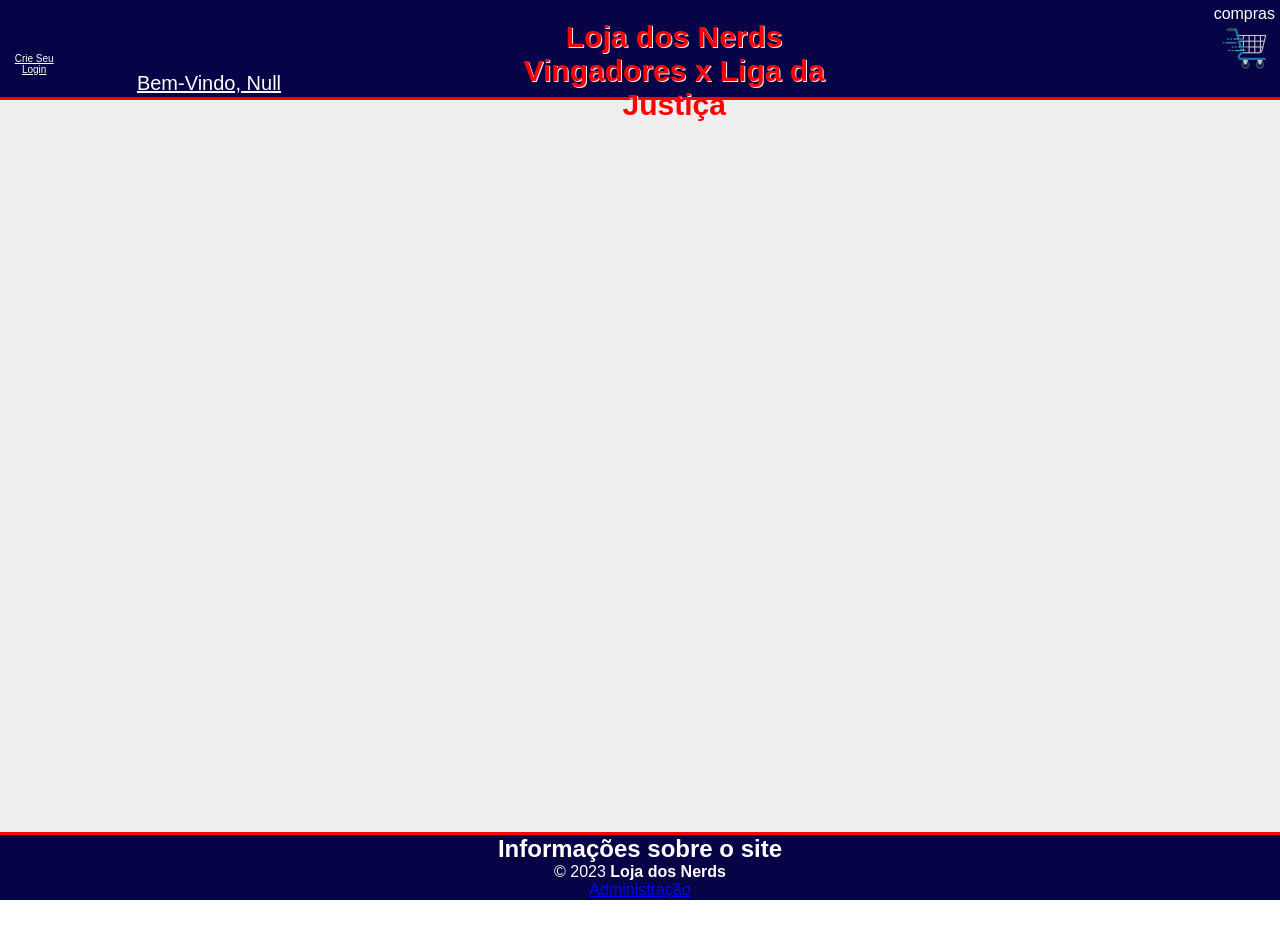
==== index.html @ 7559052c "projeto inicial" ====
<!DOCTYPE html>
<html lang="pt-br">
<head>
    <meta charset="UTF-8">
    <meta name="viewport" content="width=device-width, initial-scale=1.0">
    <title>Marvel x DC</title>
    <link rel="stylesheet" href="css/styles.css">
    <script src="js/script.js" defer></script>
</head>
<!--**************************************** -->
<body onload="montaHTML()">
<!--**************************************** -->
    <header>
        <div id="hcont">
            <button onclick="criaLogin()" id="clog">crie seu login</button>
            <button onclick="abreTelaLogin()" id="log">Login</button>
            <h1>Loja dos Nerds <br> Vingadores x Liga da Justiça</h1>
            <a onclick="calculaCesta()" class="car" href="#">Compras<img src="imagens/carrinho.png" alt="Carrinho de compras"></a>
        </div>
    </header>

</body>
</html>
---- css/styles.css ----
*{
    padding: 0;
    margin: 0;
    box-sizing: border-box;
    font-family: Helvetica;
}

#hcont{
    display: flex;
    flex-direction: row;
}

/*Cabeçalho*/
header{
    background-color: #070347;
    position: fixed;
    color: #fff;
    padding: 5px;
    text-align: center;
    border-bottom: 3px solid red;
    width: 100%;
    height: 100px;
}

h1{
    color: #ff0000;
    text-shadow: 1px 1px #eeeeee;
    padding-top: 15px;
    padding-left: 130px;
    font-size: 30px;
}

/*Grid de Heróis*/

.container{
    background-color: #eee;
    min-height: calc(100vh - 40px); /* Leva em consideração a altura do cabeçalho e do rodapé */
    padding: 100px;
    padding-bottom: 20px; /* Leva em consideração a altura do rodapé */
    overflow: auto; /* Permite a rolagem do conteúdo caso exceda o tamanho da tela */
}

.products-container{
    max-width: 1200px;
    margin: 0 auto;
}

.car{
    display: block;
    width: 5%;
    color: #fff;
    text-align: center;
    text-transform: lowercase;
    text-decoration: none;
    background-color: transparent;
    margin-left: 350px;
}

#log{
    display: block;
    width: 25%;
    /* text-align: center; */
    color: #ffffff;
    padding: 0px;
    border: none;
    font-size: 20px;
    text-transform: capitalize;
    text-decoration: underline;
    background-color: transparent;
    transition: 0.5s;
    margin-left: 0%;
    margin-top: 40px;
}

#clog{
    display: block;
    width: 5%;
    /* text-align: center; */
    color: #ffffff;
    padding: 0px;
    border: none;
    font-size: 10px;
    text-transform: capitalize;
    text-decoration: underline;
    background-color: transparent;
    transition: 0.5s;
    margin-left: 0%;
    margin-top: 0px;
}

.card{
    width: 23%;
    display: inline-block;
    margin: 1% 1%;
    padding: 15px;
}

.product-image{
    height: 300px;
    width: 100%;
    margin-bottom: 10px;
    background-position: center;
    background-size: cover;
    border: 5px solid #070347;
    border-radius: 20px;
    cursor:pointer;
}

h3{
    margin-bottom: 10px;
    color: #070347;
    border-left: 5px solid red;
    padding-left: 7px;
    font-size: 24px;
}

.card p{
    margin-bottom: 10px;
}

.bold{
    font-weight: bold;
}

.btn{
    display: block;
    width: 100%;
    text-align: center;
    text-transform: uppercase;
    text-decoration: none;
    background-color: #1206b6;
    color: #FFF;
    padding: 15px;
    border-radius: 5px;
    transition: 0.5s;
}

.btn:hover{
    background-color: #070347;
}

/*footer*/
#rodape{
    background-color: #070347;
    color: #fff;
    border-top: 3px solid red;
    text-align: center;
    /* padding: 20px; */
    /* Novos */
    position: sticky;
    bottom: 0;
    width: 100%;
    height: 68px;
}
/* ******************************************************* */

#tituloProduto{
    padding-top: 120px;
    color: #070347;
}

#home{
    color: #eee;
}

#imgProd{
    margin-left: 100px;
    width: 370px;
    height: 400px;
    margin-bottom: 10px;
    background-position: center;
    background-size: cover;
    border: 5px solid #070347;
    border-radius: 20px;
}

#central{
    display: flex;
}

#descProduto{
    width: 1000px;
    border: solid 5px;
    border-radius: 30px;
    padding: 10px;
    margin-left: 10px;
    overflow: auto;
    font-size: 22px;
    height: 400px;
}

#divProd{
    margin: 0;
    padding: 0;
    margin-left: 100px;
}
/* ******************************************************* */
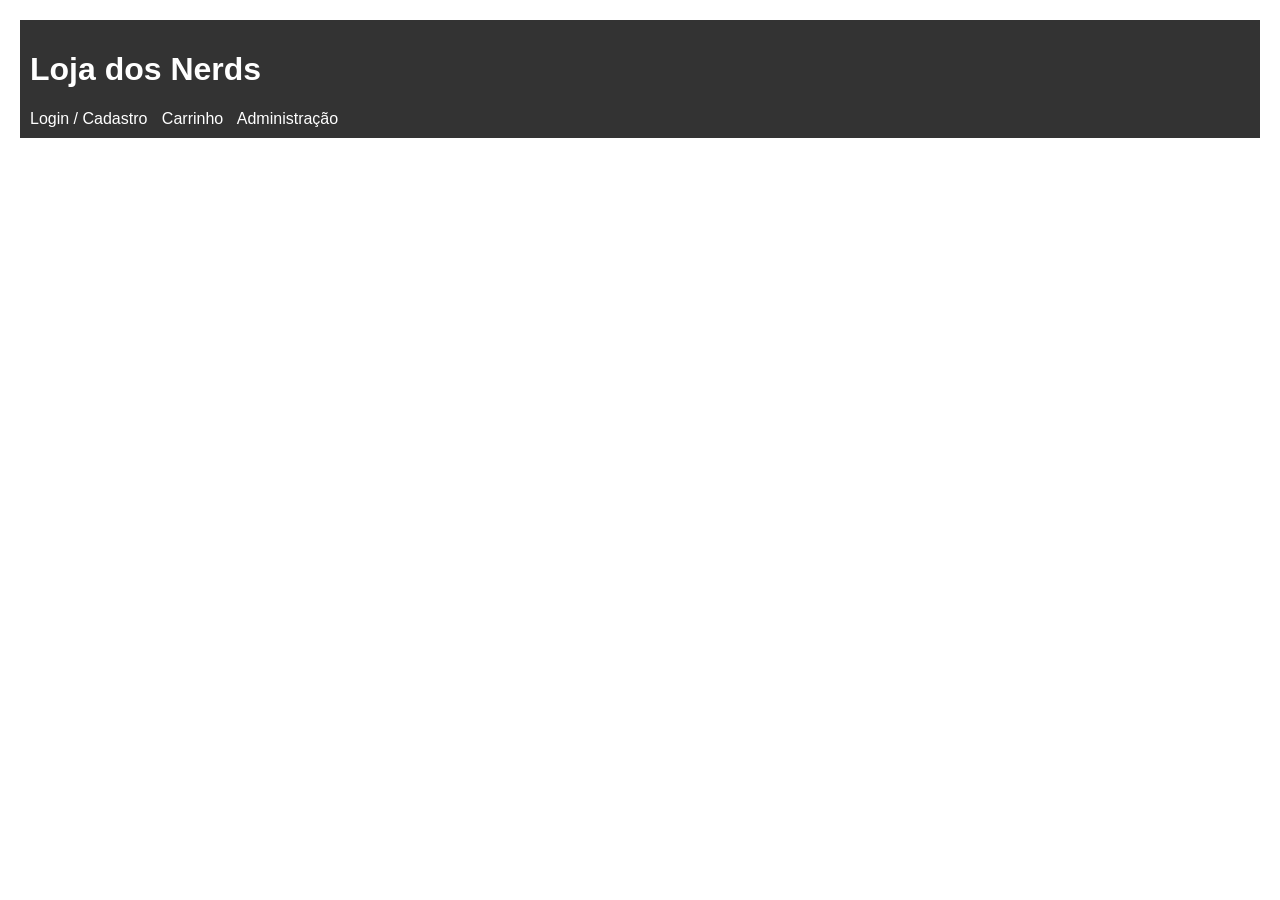
==== commit f75d3dcf: "novas telas" ====
--- a/index.html
+++ b/index.html
@@ -1,23 +1,22 @@
 <!DOCTYPE html>
-<html lang="pt-br">
+<html lang="pt-BR">
 <head>
     <meta charset="UTF-8">
-    <meta name="viewport" content="width=device-width, initial-scale=1.0">
-    <title>Marvel x DC</title>
-    <link rel="stylesheet" href="css/styles.css">
-    <script src="js/script.js" defer></script>
+    <title>Loja dos Nerds</title>
+    <link rel="stylesheet" href="css/loja.css">
 </head>
-<!--**************************************** -->
-<body onload="montaHTML()">
-<!--**************************************** -->
+<body>
     <header>
-        <div id="hcont">
-            <button onclick="criaLogin()" id="clog">crie seu login</button>
-            <button onclick="abreTelaLogin()" id="log">Login</button>
-            <h1>Loja dos Nerds <br> Vingadores x Liga da Justiça</h1>
-            <a onclick="calculaCesta()" class="car" href="#">Compras<img src="imagens/carrinho.png" alt="Carrinho de compras"></a>
-        </div>
+        <h1>Loja dos Nerds</h1>
+        <nav>
+            <a href="login.html" id="btnLogin">Login / Cadastro</a>
+            <a href="carrinho.html">Carrinho</a>
+            <a href="admin.html">Administração</a>
+        </nav>
     </header>
 
+    <main id="listaProdutos"></main>
+
+    <script type="module" src="js/main.js"></script>
 </body>
-</html>+</html>
--- a/css/loja.css
+++ b/css/loja.css
@@ -0,0 +1,29 @@
+body {
+    font-family: Arial, sans-serif;
+    margin: 0;
+    padding: 20px;
+}
+header {
+    background: #333;
+    color: white;
+    padding: 10px;
+}
+header nav a {
+    color: white;
+    margin-right: 10px;
+    text-decoration: none;
+}
+main {
+    display: flex;
+    flex-wrap: wrap;
+    gap: 15px;
+}
+.card {
+    border: 1px solid #ccc;
+    padding: 10px;
+    width: 200px;
+}
+button {
+    padding: 5px 10px;
+    cursor: pointer;
+}
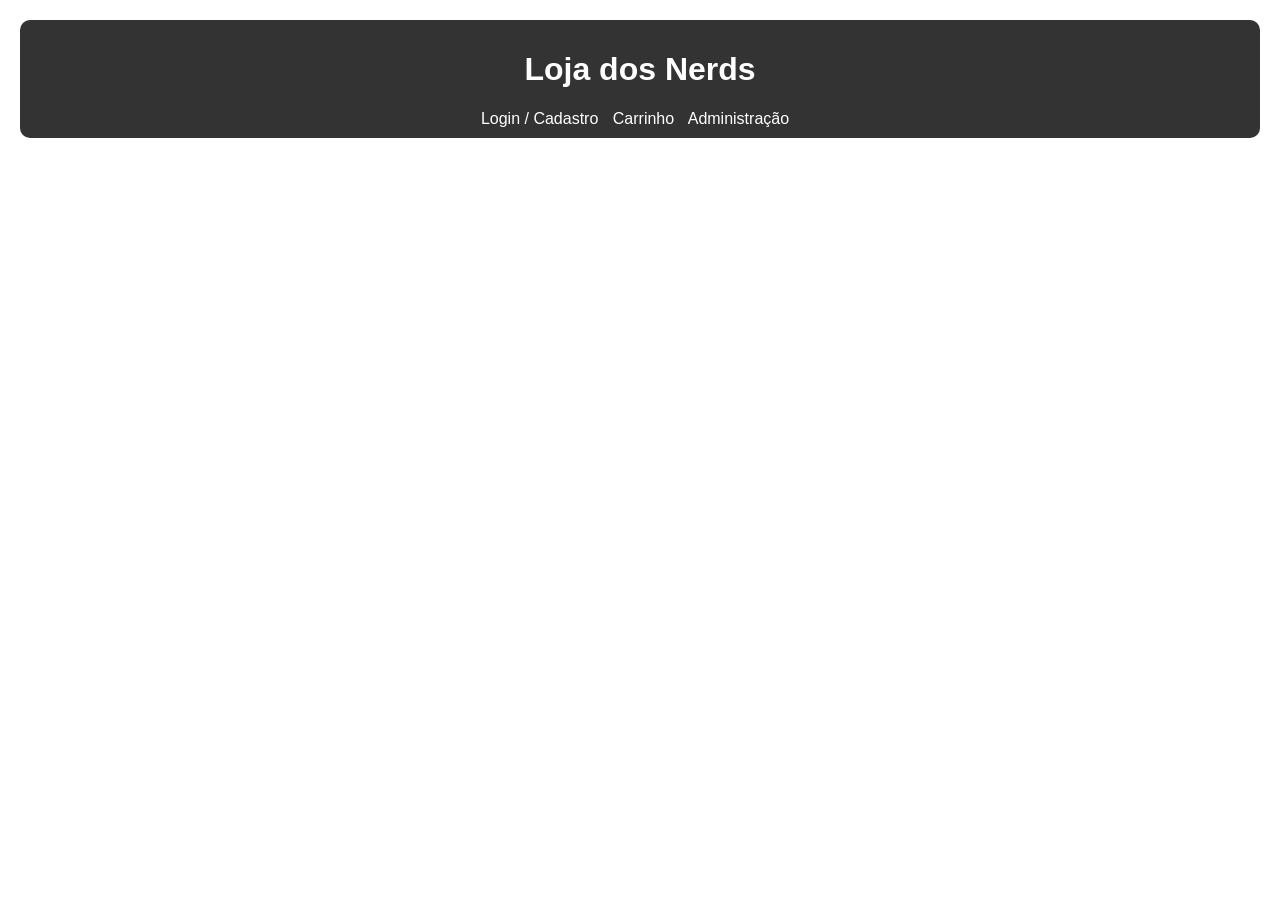
==== commit e35be419: "tela de login finalizada" ====
--- a/index.html
+++ b/index.html
@@ -4,6 +4,7 @@
     <meta charset="UTF-8">
     <title>Loja dos Nerds</title>
     <link rel="stylesheet" href="css/loja.css">
+    <script type="module" src="js/main.js" defer></script>
 </head>
 <body>
     <header>
@@ -16,7 +17,5 @@
     </header>
 
     <main id="listaProdutos"></main>
-
-    <script type="module" src="js/main.js"></script>
 </body>
 </html>
--- a/css/loja.css
+++ b/css/loja.css
@@ -7,11 +7,14 @@
     background: #333;
     color: white;
     padding: 10px;
+    border-radius: 10px;
+    text-align: center
 }
 header nav a {
     color: white;
     margin-right: 10px;
     text-decoration: none;
+
 }
 main {
     display: flex;
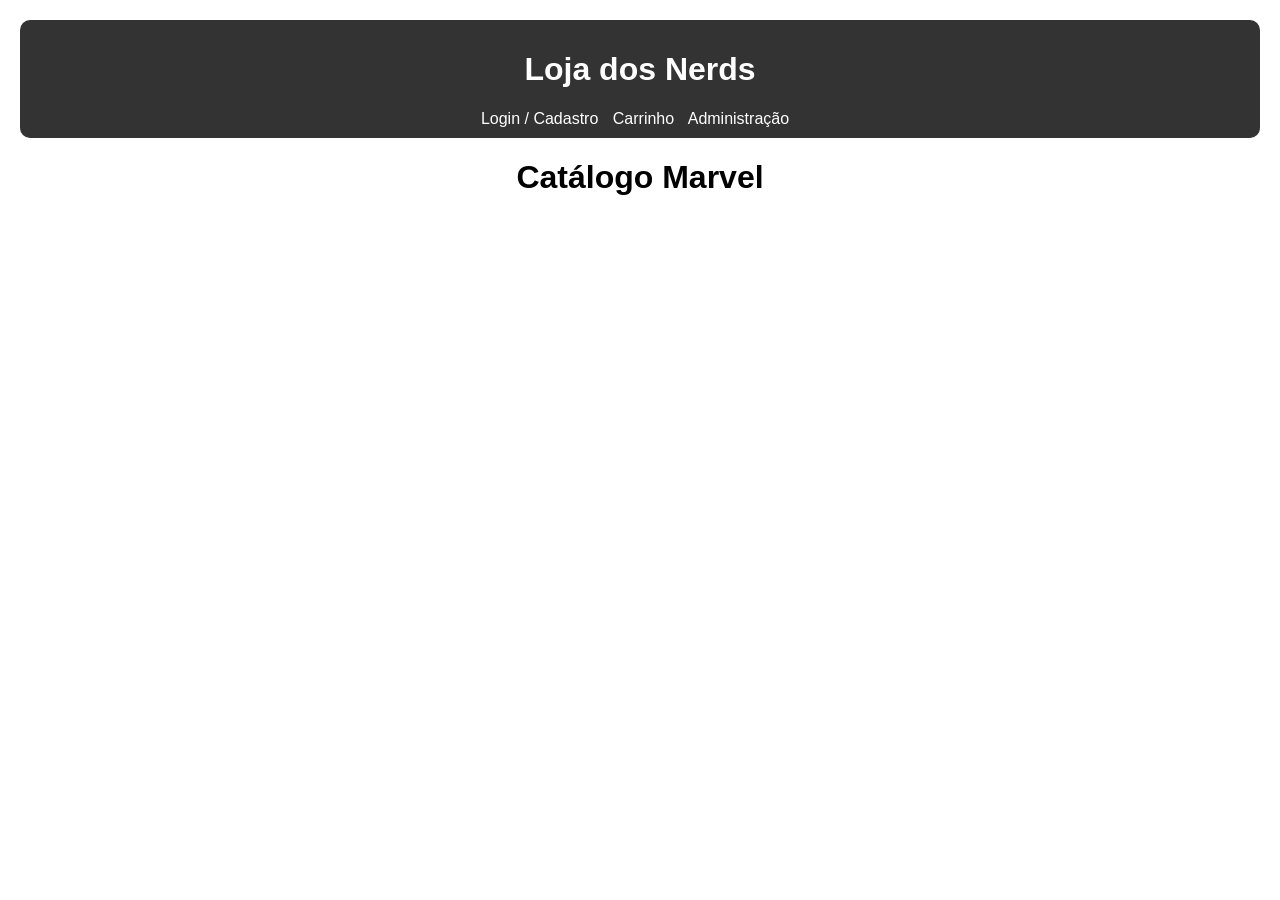
==== commit b832c0ac: "Produtos com API" ====
--- a/index.html
+++ b/index.html
@@ -1,21 +1,29 @@
 <!DOCTYPE html>
 <html lang="pt-BR">
 <head>
-    <meta charset="UTF-8">
-    <title>Loja dos Nerds</title>
-    <link rel="stylesheet" href="css/loja.css">
-    <script type="module" src="js/main.js" defer></script>
+  <meta charset="UTF-8">
+  <title>Loja dos Nerds</title>
+  <link rel="stylesheet" href="css/loja.css">
+  <script type="module">
+    import { carregarPersonagens } from "./js/marvel.js";
+    window.onload = carregarPersonagens;
+  </script>
 </head>
 <body>
-    <header>
-        <h1>Loja dos Nerds</h1>
-        <nav>
-            <a href="login.html" id="btnLogin">Login / Cadastro</a>
-            <a href="carrinho.html">Carrinho</a>
-            <a href="admin.html">Administração</a>
-        </nav>
-    </header>
+  <header>
+    <h1>Loja dos Nerds</h1>
+    <nav>
+      <a href="login.html" id="btnLogin">Login / Cadastro</a>
+      <a href="carrinho.html">Carrinho</a>
+      <a href="admin.html">Administração</a>
+    </nav>
+  </header>
 
-    <main id="listaProdutos"></main>
+  <main id="listaProdutos"></main>
+  
+  <h1 style="text-align:center;">Catálogo Marvel</h1>
+  <div id="listaPersonagens" class="grid-cards"></div>
+
+  
 </body>
 </html>
--- a/css/loja.css
+++ b/css/loja.css
@@ -30,3 +30,60 @@
     padding: 5px 10px;
     cursor: pointer;
 }
+.grid-cards {
+    display: grid;
+    grid-template-columns: repeat(auto-fill, minmax(220px, 1fr));
+    gap: 20px;
+    padding: 20px;
+  }
+  
+  .card {
+    background: #fff;
+    border-radius: 12px;
+    padding: 15px;
+    text-align: center;
+    box-shadow: 0 4px 10px rgba(0,0,0,0.1);
+    transition: transform 0.2s;
+  }
+  
+  .card:hover {
+    transform: translateY(-5px);
+  }
+  
+  .card img {
+    width: 100%;
+    height: 250px;
+    object-fit: cover;
+    border-radius: 8px;
+  }
+  
+  .card h3 {
+    margin: 10px 0 5px;
+  }
+  
+  .card .descricao {
+    font-size: 0.9em;
+    color: #555;
+    height: 60px;
+    overflow: hidden;
+  }
+  
+  .card .preco {
+    font-weight: bold;
+    margin: 10px 0;
+  }
+  
+  .card button {
+    background: #0070f3;
+    color: white;
+    border: none;
+    padding: 8px 12px;
+    border-radius: 8px;
+    cursor: pointer;
+    transition: background 0.2s;
+  }
+  
+  .card button:hover {
+    background: #005bb5;
+  }
+  
